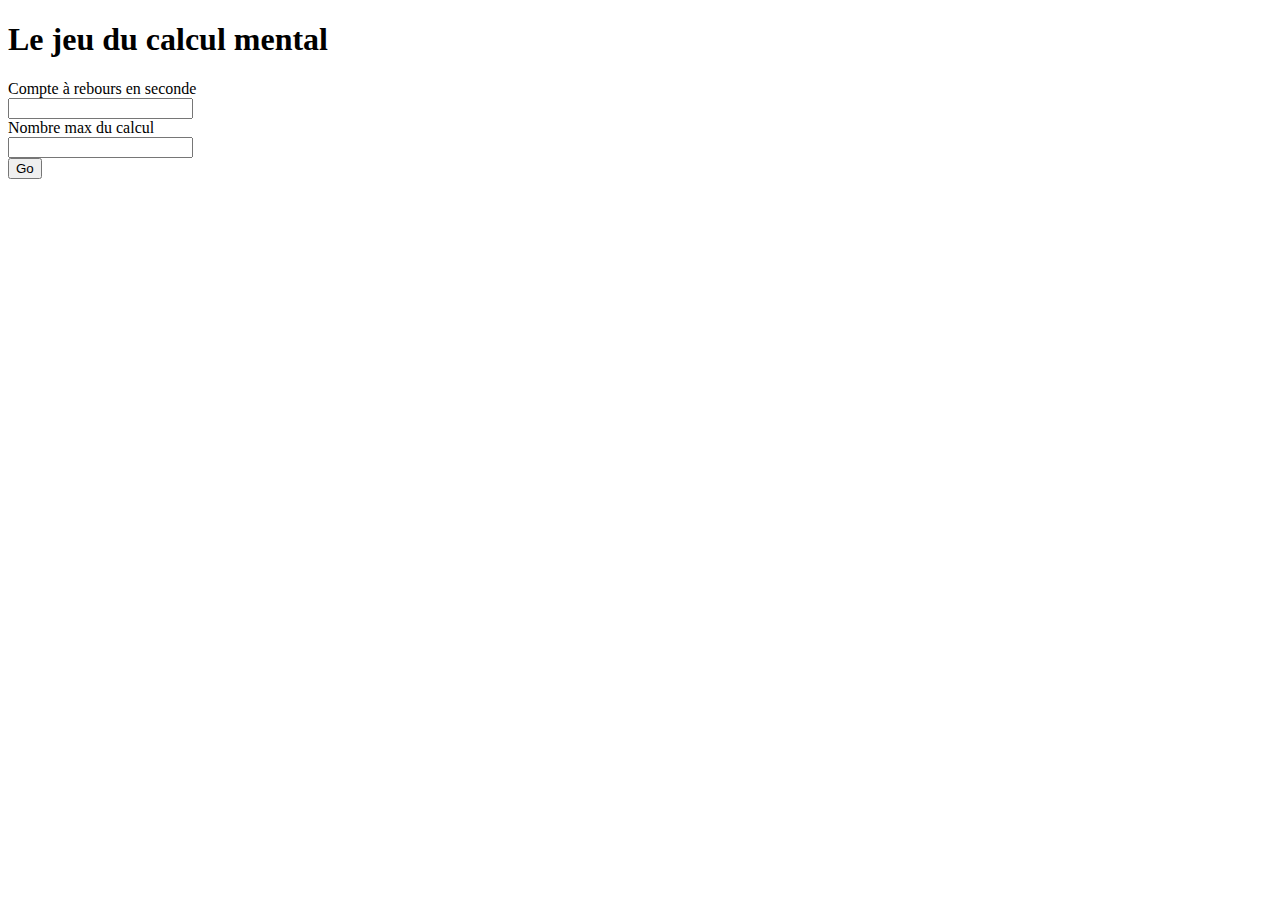
==== CalculMental/calcul.html @ f5a03760 "first commit" ====
<!DOCTYPE html>
<html lang="en">
<head>
    <meta charset="UTF-8">
    <meta http-equiv="X-UA-Compatible" content="IE=edge">
    <meta name="viewport" content="width=device-width, initial-scale=1.0">
    <title>Calcul mental</title>
    <link rel="stylesheet" href="calcul.css"/>
</head>
<body>
    <h1>Le jeu du calcul mental</h1>

    <div>
        <label for="nbSecondsGame">Compte à rebours en seconde</label><br/>
        <input id="nbSecondsGame" type="number"/>
    </div>
    <div>
        <label for="maxNumberCalc">Nombre max du calcul</label><br/>
        <input id="maxNumberCalc" type="number"/>
    </div>
    <button onclick="launchGame()">Go</button>
    <!-- Afficher ici le minuteur -->
    <div class="showPlayingDiv" id="minuteur"></div>

    <!-- Afficher le calcul à résoudre -->
    <div class="showPlayingDiv" id="calcul"></div>

    <div class="showPlayingDiv" id="propalDiv">
        <input type="number" id="resultPropal"/><button id="validPropal">OK</button>
    </div>

    <!-- Zone de communication avec le joueur -->
    <div id="messenger"></div>

    <script src="calcul.js"></script>
</body>
</html>
---- CalculMental/calcul.css ----
#minuteur{
    font-size: 25px;
    font-weight: bold;
}

.showPlayingDiv{
    display: none;
}

.goodAnswer{
    color:green;
}

.badAnswer{
    color:red;
}
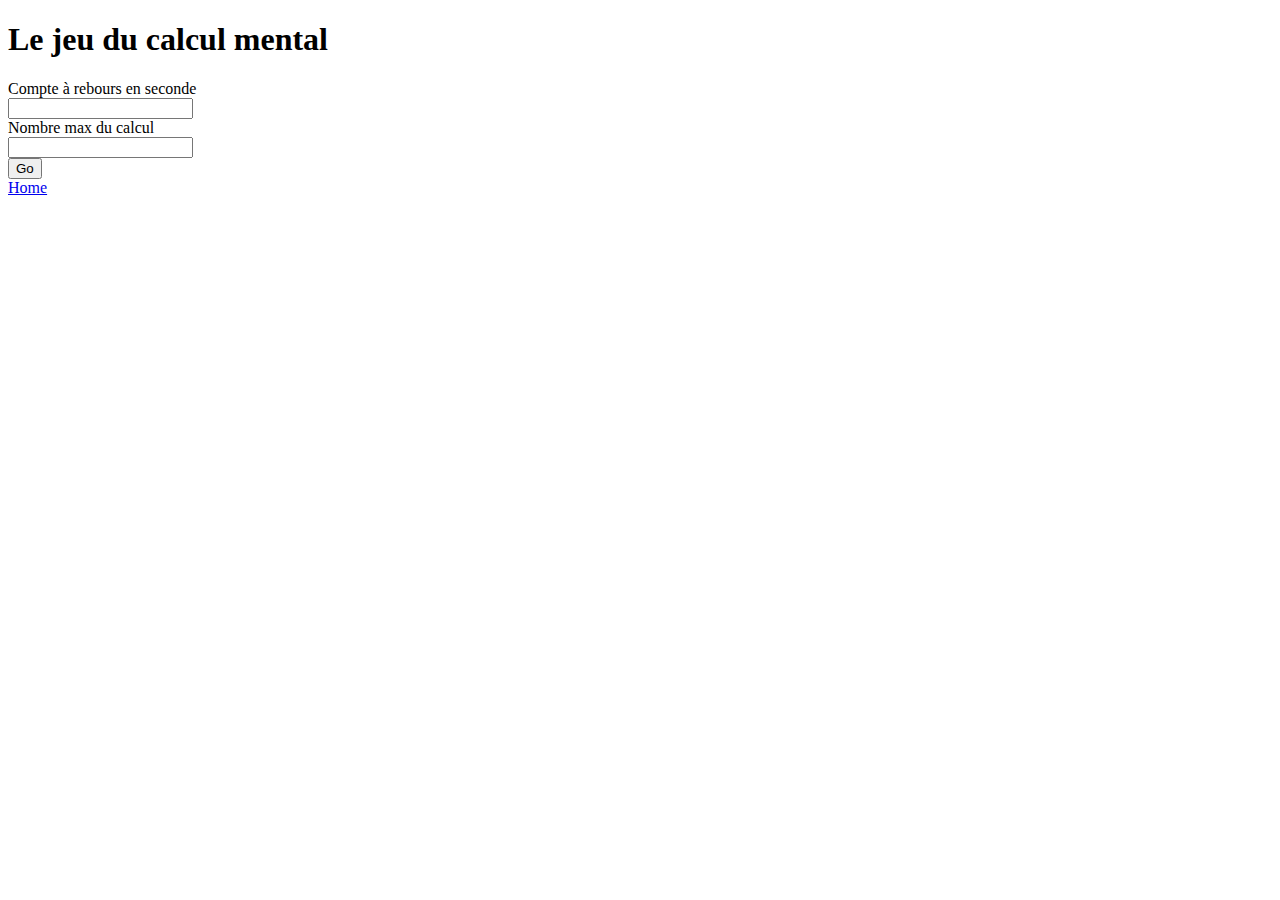
==== commit 7be5e392: "second commit" ====
--- a/CalculMental/calcul.html
+++ b/CalculMental/calcul.html
@@ -5,6 +5,7 @@
     <meta http-equiv="X-UA-Compatible" content="IE=edge">
     <meta name="viewport" content="width=device-width, initial-scale=1.0">
     <title>Calcul mental</title>
+    <link href="https://cdn.jsdelivr.net/npm/bootstrap@5.3.2/dist/css/bootstrap.min.css" rel="stylesheet" integrity="sha384-T3c6CoIi6uLrA9TneNEoa7RxnatzjcDSCmG1MXxSR1GAsXEV/Dwwykc2MPK8M2HN" crossorigin="anonymous">
     <link rel="stylesheet" href="calcul.css"/>
 </head>
 <body>
@@ -32,6 +33,9 @@
     <!-- Zone de communication avec le joueur -->
     <div id="messenger"></div>
 
+    <a href="../index.html" class="btn btn-primary" role="button">Home</a>
+
+
     <script src="calcul.js"></script>
 </body>
 </html>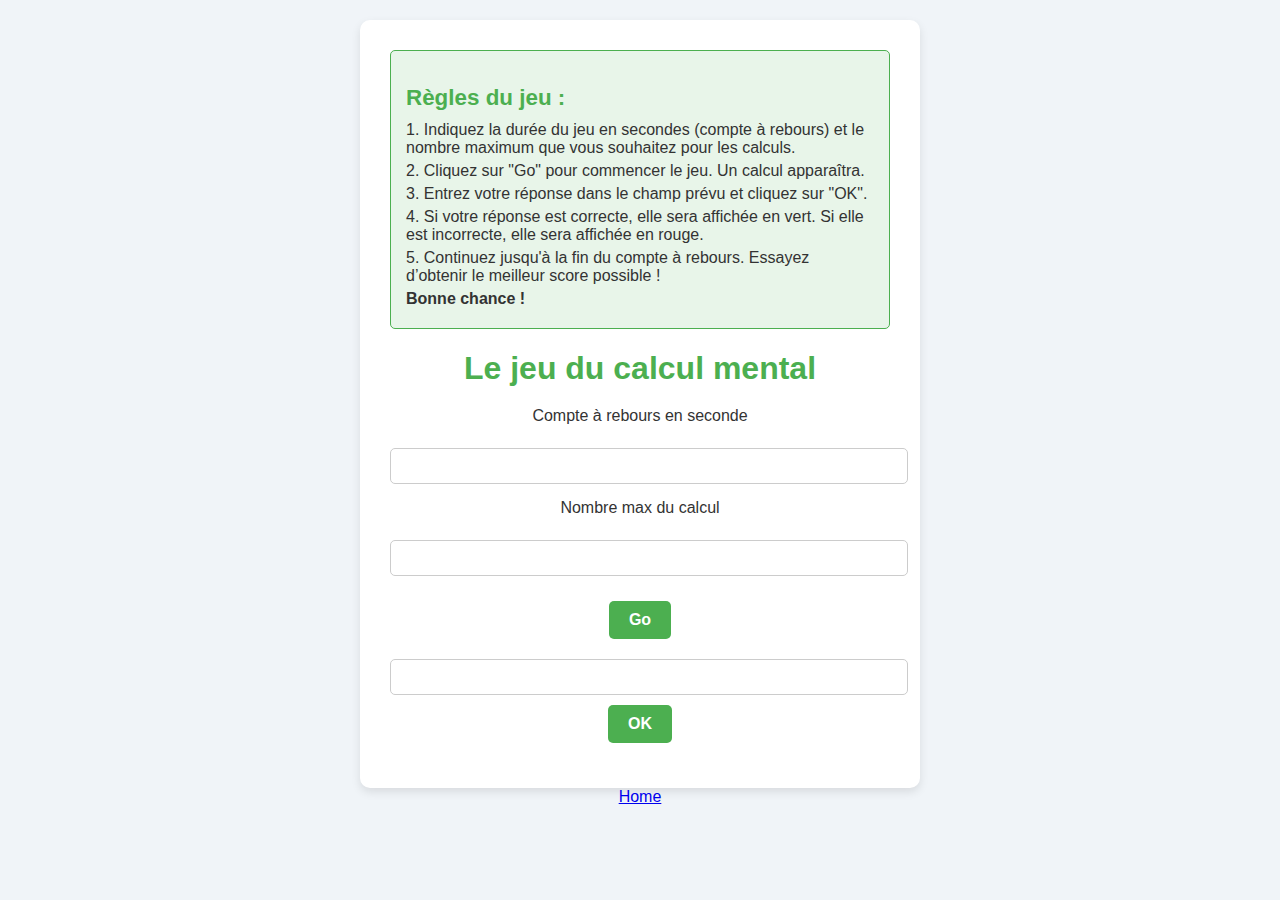
==== commit 2dbcc6ae: "Add style" ====
--- a/CalculMental/calcul.html
+++ b/CalculMental/calcul.html
@@ -6,32 +6,44 @@
     <meta name="viewport" content="width=device-width, initial-scale=1.0">
     <title>Calcul mental</title>
     <link href="https://cdn.jsdelivr.net/npm/bootstrap@5.3.2/dist/css/bootstrap.min.css" rel="stylesheet" integrity="sha384-T3c6CoIi6uLrA9TneNEoa7RxnatzjcDSCmG1MXxSR1GAsXEV/Dwwykc2MPK8M2HN" crossorigin="anonymous">
-    <link rel="stylesheet" href="calcul.css"/>
+    <link rel="stylesheet" href="calcul.css?v=1.1"/>
 </head>
 <body>
-    <h1>Le jeu du calcul mental</h1>
+    <div class="container">
+        <div class="rules">
+            <h2>Règles du jeu :</h2>
+            <p>1. Indiquez la durée du jeu en secondes (compte à rebours) et le nombre maximum que vous souhaitez pour les calculs.</p>
+            <p>2. Cliquez sur "Go" pour commencer le jeu. Un calcul apparaîtra.</p>
+            <p>3. Entrez votre réponse dans le champ prévu et cliquez sur "OK".</p>
+            <p>4. Si votre réponse est correcte, elle sera affichée en vert. Si elle est incorrecte, elle sera affichée en rouge.</p>
+            <p>5. Continuez jusqu'à la fin du compte à rebours. Essayez d’obtenir le meilleur score possible !</p>
+            <p><strong>Bonne chance !</strong></p>
+        </div>
+        <h1>Le jeu du calcul mental</h1>
+    
+        <div class="input-group">
+            <label for="nbSecondsGame">Compte à rebours en seconde</label><br/>
+            <input id="nbSecondsGame" type="number"/>
+        </div>
+        
+        <div class="input-group">
+            <label for="maxNumberCalc">Nombre max du calcul</label><br/>
+            <input id="maxNumberCalc" type="number"/>
+        </div>
+        
+        <button onclick="launchGame()">Go</button>
+    
+        <div class="showPlayingDiv" id="minuteur"></div>
+        <div class="showPlayingDiv" id="calcul"></div>
+    
+        <div class="showPlayingDiv" id="propalDiv">
+            <input type="number" id="resultPropal"/><button id="validPropal">OK</button>
+        </div>
 
-    <div>
-        <label for="nbSecondsGame">Compte à rebours en seconde</label><br/>
-        <input id="nbSecondsGame" type="number"/>
+        <div id="feedback" class="feedback"></div>
+    
+        <div id="messenger"></div>
     </div>
-    <div>
-        <label for="maxNumberCalc">Nombre max du calcul</label><br/>
-        <input id="maxNumberCalc" type="number"/>
-    </div>
-    <button onclick="launchGame()">Go</button>
-    <!-- Afficher ici le minuteur -->
-    <div class="showPlayingDiv" id="minuteur"></div>
-
-    <!-- Afficher le calcul à résoudre -->
-    <div class="showPlayingDiv" id="calcul"></div>
-
-    <div class="showPlayingDiv" id="propalDiv">
-        <input type="number" id="resultPropal"/><button id="validPropal">OK</button>
-    </div>
-
-    <!-- Zone de communication avec le joueur -->
-    <div id="messenger"></div>
 
     <a href="../index.html" class="btn btn-primary" role="button">Home</a>
 
--- a/CalculMental/calcul.css
+++ b/CalculMental/calcul.css
@@ -1,16 +1,172 @@
-#minuteur{
-    font-size: 25px;
+/* Style global */
+body {
+    font-family: Arial, sans-serif;
+    background-color: #f0f4f8;
+    color: #333;
+    text-align: center;
+    padding: 20px;
+    margin: 0;
+}
+
+.rules {
+    background-color: #e8f5e9;
+    border: 1px solid #4CAF50;
+    padding: 15px;
+    margin-bottom: 20px;
+    border-radius: 5px;
+    text-align: left;
+}
+
+.rules h2 {
+    color: #4CAF50;
+    font-size: 1.4em;
+    margin-bottom: 10px;
+}
+
+.rules p {
+    margin: 5px 0;
+}
+
+
+h1 {
+    color: #4CAF50;
+    font-size: 1.8em;
+    margin-bottom: 20px;
+}
+
+/* Conteneur principal pour centrer le contenu */
+.container {
+    max-width: 500px;
+    margin: auto;
+    padding: 20px;
+    background-color: #ffffff;
+    box-shadow: 0px 4px 10px rgba(0, 0, 0, 0.1);
+    border-radius: 10px;
+}
+
+/* Style pour les champs de saisie et les boutons */
+.input-group {
+    margin-bottom: 15px;
+}
+
+label {
+    display: block;
+    font-size: 1em;
+    margin-bottom: 5px;
+    color: #333;
+}
+
+input[type="number"] {
+    padding: 8px;
+    width: 100%;
+    border: 1px solid #ccc;
+    border-radius: 5px;
+    font-size: 1em;
+}
+
+button {
+    width: 100%;
+    padding: 10px;
+    font-size: 1em;
+    font-weight: bold;
+    background-color: #4CAF50;
+    color: white;
+    border: none;
+    border-radius: 5px;
+    cursor: pointer;
+    margin-top: 10px;
+}
+
+button:hover {
+    background-color: #45a049;
+}
+
+/* Styles spécifiques au minuteur et aux réponses */
+#minuteur {
+    font-size: 1.5em;
+    font-weight: bold;
+    color: #16b12b;
+    margin-top: 20px;
+}
+
+@keyframes blink {
+    0% {
+        color: #fffb22;
+    }
+
+    50% {
+        color: red;
+    }
+
+    100% {
+        color: #fffb22;
+    }
+}
+
+.blinking {
+    animation: blink 1s infinite;
+}
+
+.goodAnswer {
+    color: green;
     font-weight: bold;
 }
 
-.showPlayingDiv{
-    display: none;
+.badAnswer {
+    color: red;
+    font-weight: bold;
 }
 
-.goodAnswer{
-    color:green;
+/* Alignement des éléments du jeu */
+.showPlayingDiv,
+#messenger {
+    margin-top: 15px;
 }
 
-.badAnswer{
-    color:red;
+/* Style pour le bouton "Home" */
+.btn-home {
+    display: inline-block;
+    background-color: #007bff;
+    color: white;
+    padding: 8px 16px;
+    border-radius: 5px;
+    text-decoration: none;
+    font-size: 1em;
+    margin-top: 20px;
+}
+
+.btn-home:hover {
+    background-color: #0056b3;
+}
+
+.feedback {
+    margin-top: 15px;
+    font-size: 1.2em;
+    font-weight: bold;
+    color: #4CAF50;
+}
+
+.feedback.bad {
+    color: red;
+}
+
+
+/* Media Query pour écrans plus larges */
+@media (min-width: 768px) {
+    h1 {
+        font-size: 2em;
+    }
+
+    .container {
+        padding: 30px;
+    }
+
+    button {
+        width: auto;
+        padding: 10px 20px;
+    }
+
+    .btn-home {
+        padding: 10px 20px;
+    }
 }